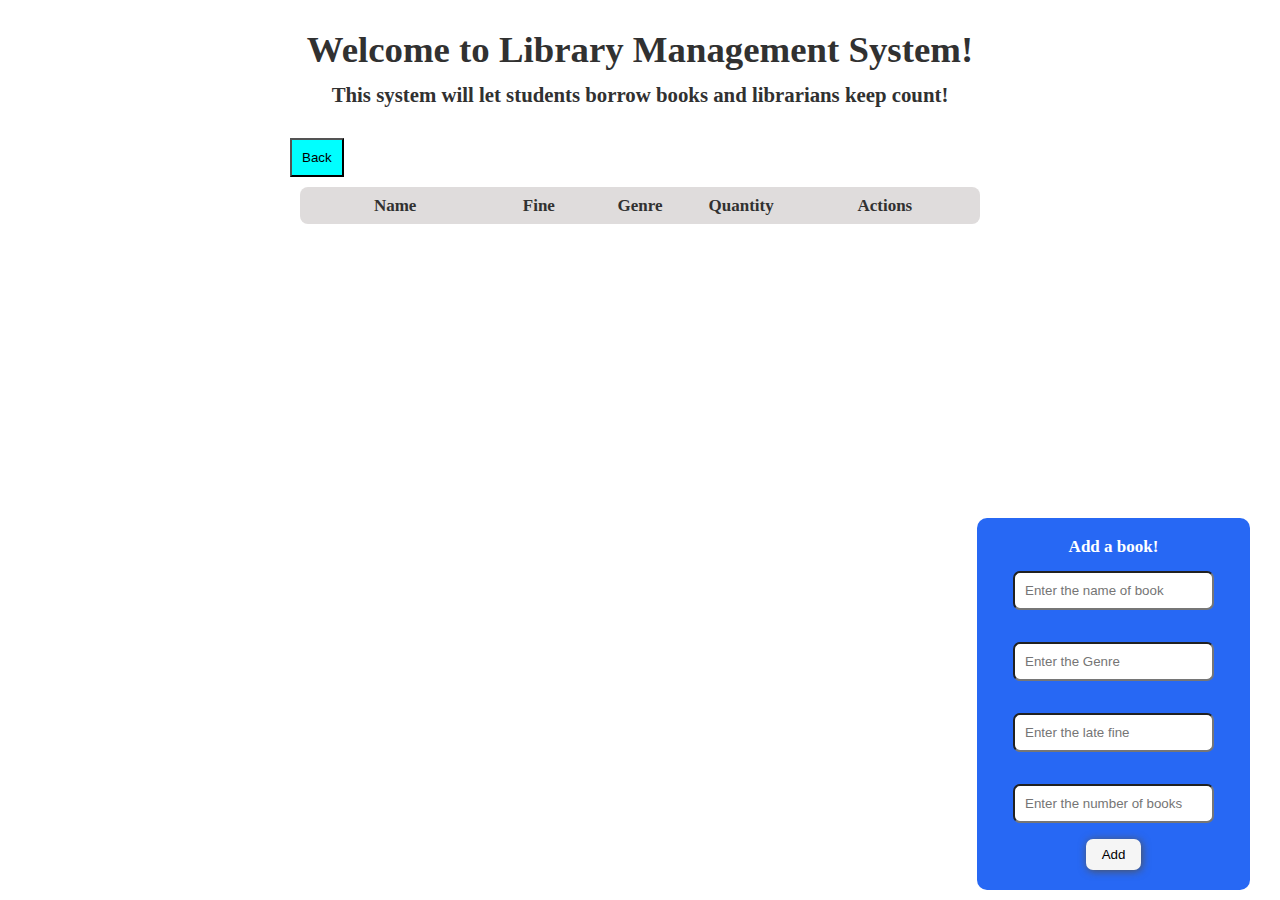
==== web/admin.html @ 5ad1fe25 "Initial commit" ====
<!DOCTYPE html>
<html lang="en">

<head>
  <meta charset="UTF-8">
  <meta http-equiv="X-UA-Compatible" content="IE=edge">
  <meta name="viewport" content="width=device-width, initial-scale=1.0">
  <link rel="stylesheet" href="./css/reset.css">
  <link rel="stylesheet" href="./css/styles.css">
  <title>Library Management System</title>
</head>

<body>
  <div class="container">
    <h1 class="heading">Welcome to Library Management System!</h1>
    <p class="sub-heading">This system will let students borrow books and librarians keep count!</p>
    <button class="buttons" onclick="window.location.href='../index.html'">Back</button>
    <div class="book-list" style="padding: 10px;">
      <li class="admin-list-heading">
        <span>Name</span>
        <span>Fine</span>
        <span>Genre</span>
        <span>Quantity</span>
        <span>Actions</span>
      </li>
      <ul class="books" >
        <!-- Book List --> 
      </ul>
      </div>
  </div>
  <div class="add-book-card">
    <h3>Add a book!</h3>
    <form>
      <input class="book_name" type="text" required placeholder="Enter the name of book" />
      <input class="genre" type="Genre" required placeholder="Enter the Genre" />
      <input class="fine" type="number" required placeholder="Enter the late fine" />
      <input class="book_quantity" type="number" required placeholder="Enter the number of books" />
      <button onclick="handleAddBook(event)">Add</button>
  </form>
  </div>

  <script type="text/javascript" src="/eel.js"></script>
  <script type="text/javascript" src="/main.js"></script>
  <script type="text/javascript">eel.public_book_list()().then(function(d){  append_book_items(d,true)})</script>
</body>
</html>
---- web/css/styles.css ----
body {
  position: relative;
}

.container {
  width: 100%;
  max-width: 700px;
  height: 100vh;
  overflow-y: auto;
  margin: 0 auto;
  color: #313131;
}

.heading {
  font-size: 2.3rem;
  font-weight: 600;
  text-align: center;
  margin: 2rem 0 1rem 0;
}

.sub-heading {
  font-size: 1.3rem;
  font-weight: 600;
  text-align: center;
  margin: 0.5rem 0 2rem 0;
}

.list-heading {
  display: grid;
  grid-template-columns: 2fr 1fr 1fr 1fr;
  grid-gap: 1rem;
  background-color: #dfdcdc;
  border-radius: 8px;
  font-weight: bold;
  font-size: 17px;
  padding: 10px;
  place-items: center;
}
.admin-list-heading {
  display: grid;
  grid-template-columns: 2fr 1fr 1fr 1fr 2fr;
  grid-gap: 1rem;
  background-color: #dfdcdc;
  border-radius: 8px;
  font-weight: bold;
  font-size: 17px;
  padding: 10px;
  place-items: center;
}

.list-items {
  display: grid;
  grid-template-columns: 2fr 1fr 1fr 1fr;
  grid-gap: 1rem;
  font-size: 17px;
  padding: 10px;
  place-items: center;
}
.admin-list-items {
  display: grid;
  grid-template-columns: 2fr 1fr 1fr 1fr 2fr;
  grid-gap: 1rem;
  font-size: 17px;
  padding: 10px;
  place-items: center;
}
.buttons {
  background-color: aqua;
  text-align: center;
  text-decoration: none;
  padding: 10px;
}
.forms {
  display: flex;
  flex-direction: column;
  justify-content: center;
  align-items: center;
  background-color: rgb(193 253 251);
  width: 300px;
  height: 300px;
  margin-top: 10%;
  margin-left: 20%;
}
.form-book {
  font-size: 17px;
  color: rgb(31, 30, 30);
  margin: 20px auto;
}
.index-buttons {
  background-color: greenyellow;
  font-size: xx-large;
  text-align: center;
  text-decoration: none;
  padding: 10px;
}
.index-form {
  font-size: large;
  display: flex;
  flex-direction: column;
  justify-content: center;
  align-items: center;
  padding: 10px 20px;
}

.add-book-card {
  position: absolute;
  bottom: 10px;
  right: 30px;
  background: rgb(39, 104, 244);
  border-radius: 10px;
  padding: 20px;
  color: white;
  font-size: 17px;
  font-weight: 700;
  text-align: center;
}

.add-book-card form {
  display: flex;
  flex-direction: column;
  justify-content: center;
  align-items: center;
}

.add-book-card input {
  padding: 10px;
  border-radius: 7px;
  margin: 1rem;
}

.add-book-card button {
  background: whitesmoke;
  border-radius: 7px;
  box-shadow: 1px 1px 8px 0px #525252;
  border: 0;
  transition: all 600ms ease;
  padding: 0.5rem 1rem;
}

.add-book-card button:hover {
  transform: scale(1.1);
}
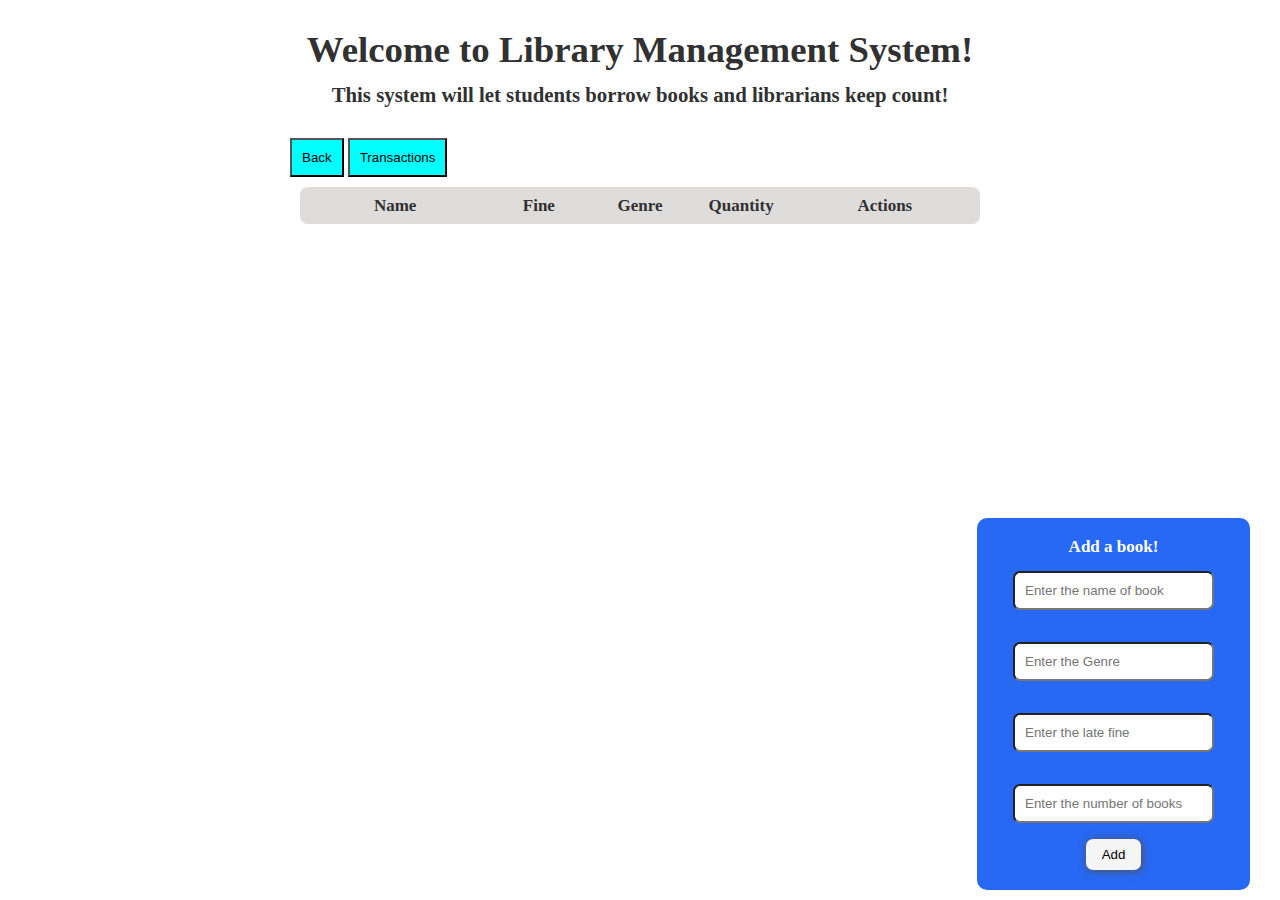
==== commit 43d71116: "minor changes" ====
--- a/web/admin.html
+++ b/web/admin.html
@@ -15,6 +15,7 @@
     <h1 class="heading">Welcome to Library Management System!</h1>
     <p class="sub-heading">This system will let students borrow books and librarians keep count!</p>
     <button class="buttons" onclick="window.location.href='../index.html'">Back</button>
+    <button class="buttons" onclick="window.location.href='/transactions.html'">Transactions</button>
     <div class="book-list" style="padding: 10px;">
       <li class="admin-list-heading">
         <span>Name</span>
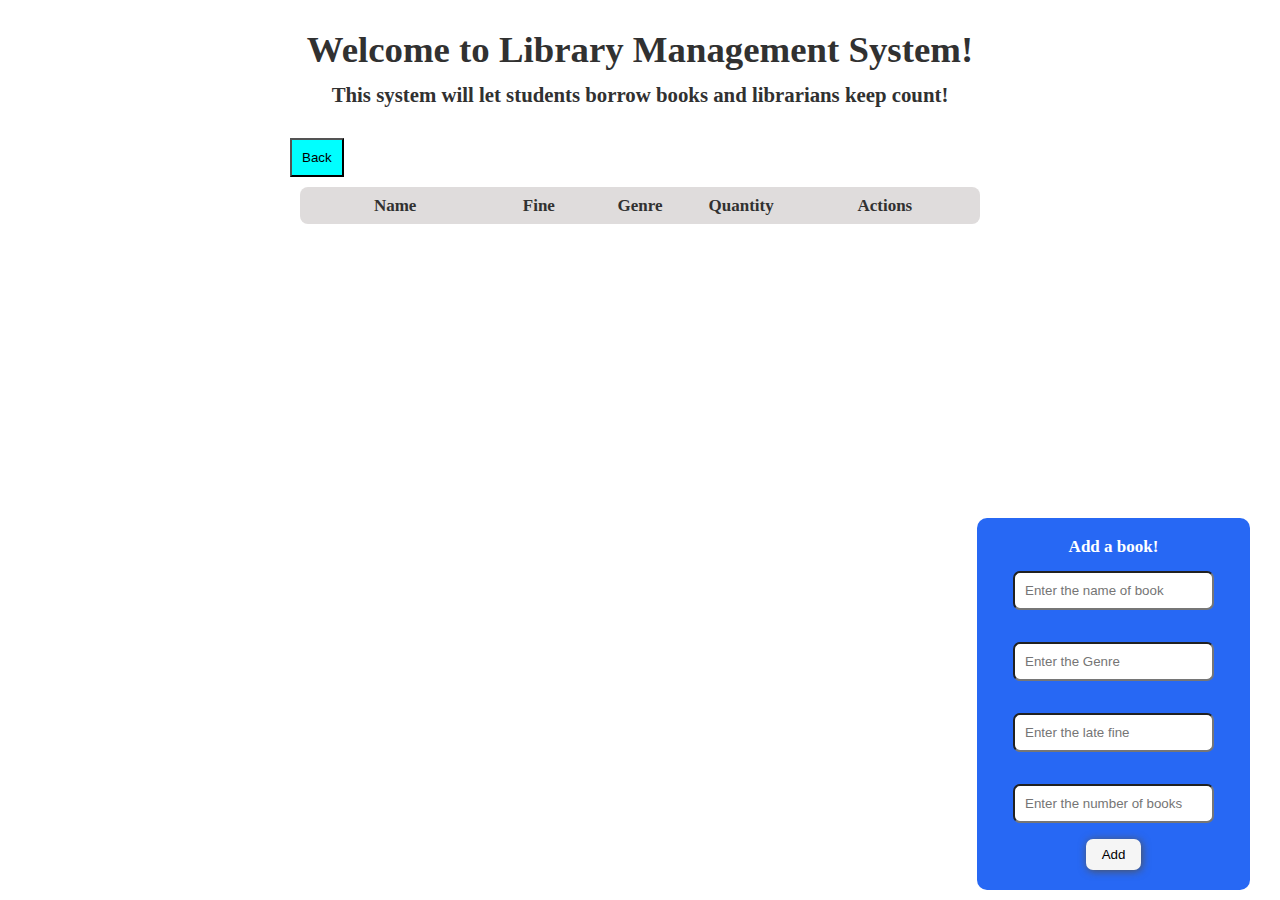
==== commit ade66d0f: "final update" ====
--- a/web/admin.html
+++ b/web/admin.html
@@ -15,7 +15,6 @@
     <h1 class="heading">Welcome to Library Management System!</h1>
     <p class="sub-heading">This system will let students borrow books and librarians keep count!</p>
     <button class="buttons" onclick="window.location.href='../index.html'">Back</button>
-    <button class="buttons" onclick="window.location.href='/transactions.html'">Transactions</button>
     <div class="book-list" style="padding: 10px;">
       <li class="admin-list-heading">
         <span>Name</span>
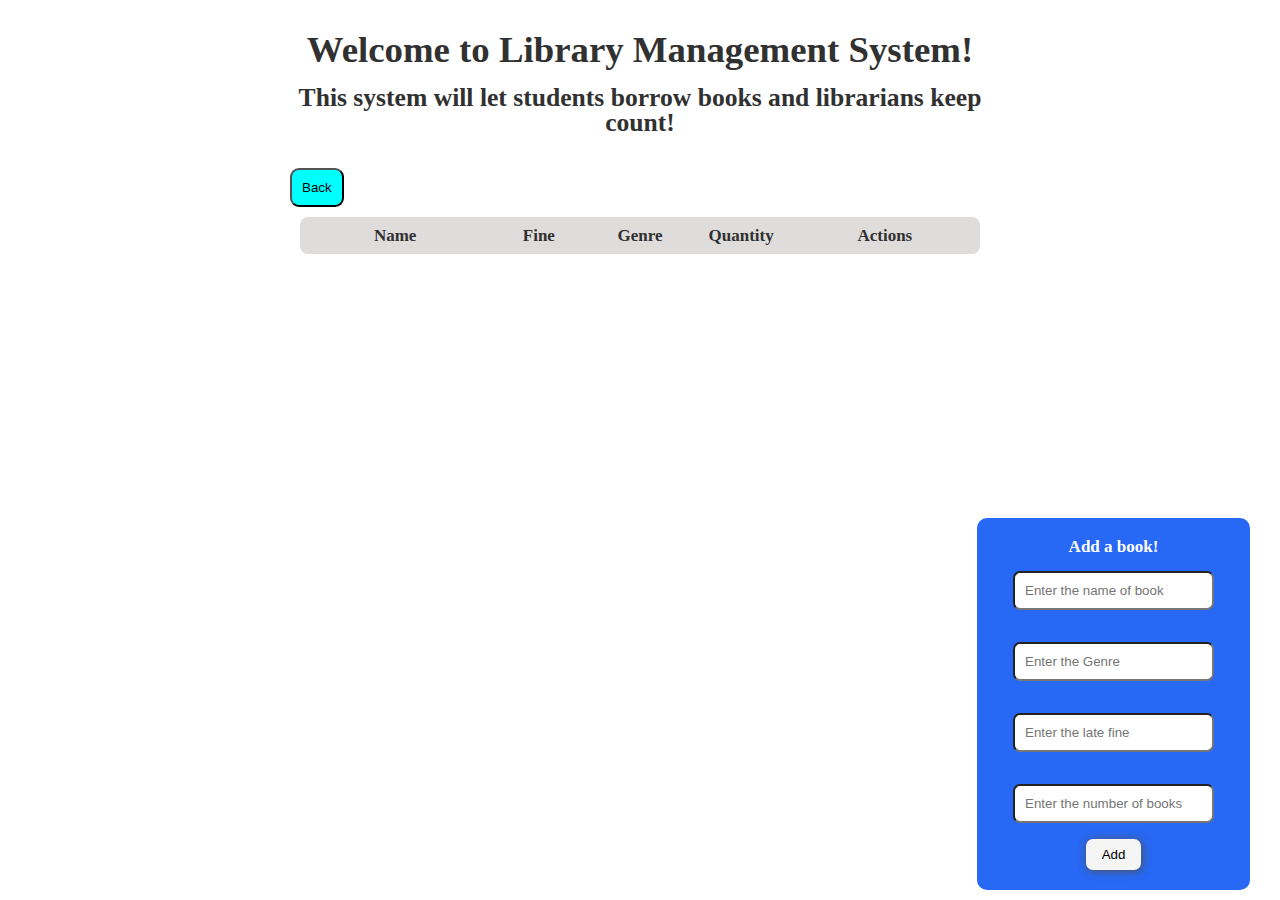
==== commit b83bb1ae: "Add files via upload" ====
--- a/web/admin.html
+++ b/web/admin.html
@@ -11,7 +11,7 @@
 </head>
 
 <body>
-  <div class="container">
+  <div class="container-page">
     <h1 class="heading">Welcome to Library Management System!</h1>
     <p class="sub-heading">This system will let students borrow books and librarians keep count!</p>
     <button class="buttons" onclick="window.location.href='../index.html'">Back</button>
--- a/web/css/styles.css
+++ b/web/css/styles.css
@@ -1,8 +1,14 @@
 body {
   position: relative;
+  background-image:url(../assets/output-onlinepngtools.png);
+  background-position:center;
+  background-repeat:no-repeat;
+  background-size:cover;
+  background-blend-mode: lighten;
 }
 
 .container {
+  padding-top:150px;
   width: 100%;
   max-width: 700px;
   height: 100vh;
@@ -10,7 +16,14 @@
   margin: 0 auto;
   color: #313131;
 }
-
+.container-page {
+  width: 100%;
+  max-width: 700px;
+  height: 100vh;
+  overflow-y: auto;
+  margin: 0 auto;
+  color: #313131;
+}
 .heading {
   font-size: 2.3rem;
   font-weight: 600;
@@ -19,7 +32,7 @@
 }
 
 .sub-heading {
-  font-size: 1.3rem;
+  font-size: 1.6rem;
   font-weight: 600;
   text-align: center;
   margin: 0.5rem 0 2rem 0;
@@ -66,6 +79,7 @@
 }
 .buttons {
   background-color: aqua;
+  border-radius:9px;
   text-align: center;
   text-decoration: none;
   padding: 10px;
@@ -79,19 +93,20 @@
   width: 300px;
   height: 300px;
   margin-top: 10%;
-  margin-left: 20%;
+  margin-left: 30%;
 }
 .form-book {
   font-size: 17px;
   color: rgb(31, 30, 30);
-  margin: 20px auto;
+  margin: 20px auto ;
 }
 .index-buttons {
   background-color: greenyellow;
-  font-size: xx-large;
+  font-size: x-large;
   text-align: center;
   text-decoration: none;
-  padding: 10px;
+  padding: 20px;
+  border-radius:15px;
 }
 .index-form {
   font-size: large;
@@ -140,3 +155,7 @@
 .add-book-card button:hover {
   transform: scale(1.1);
 }
+.password{
+  padding-bottom: 20px; display:flex; flex-direction: row; justify-items:center; align-items:center;
+  
+}